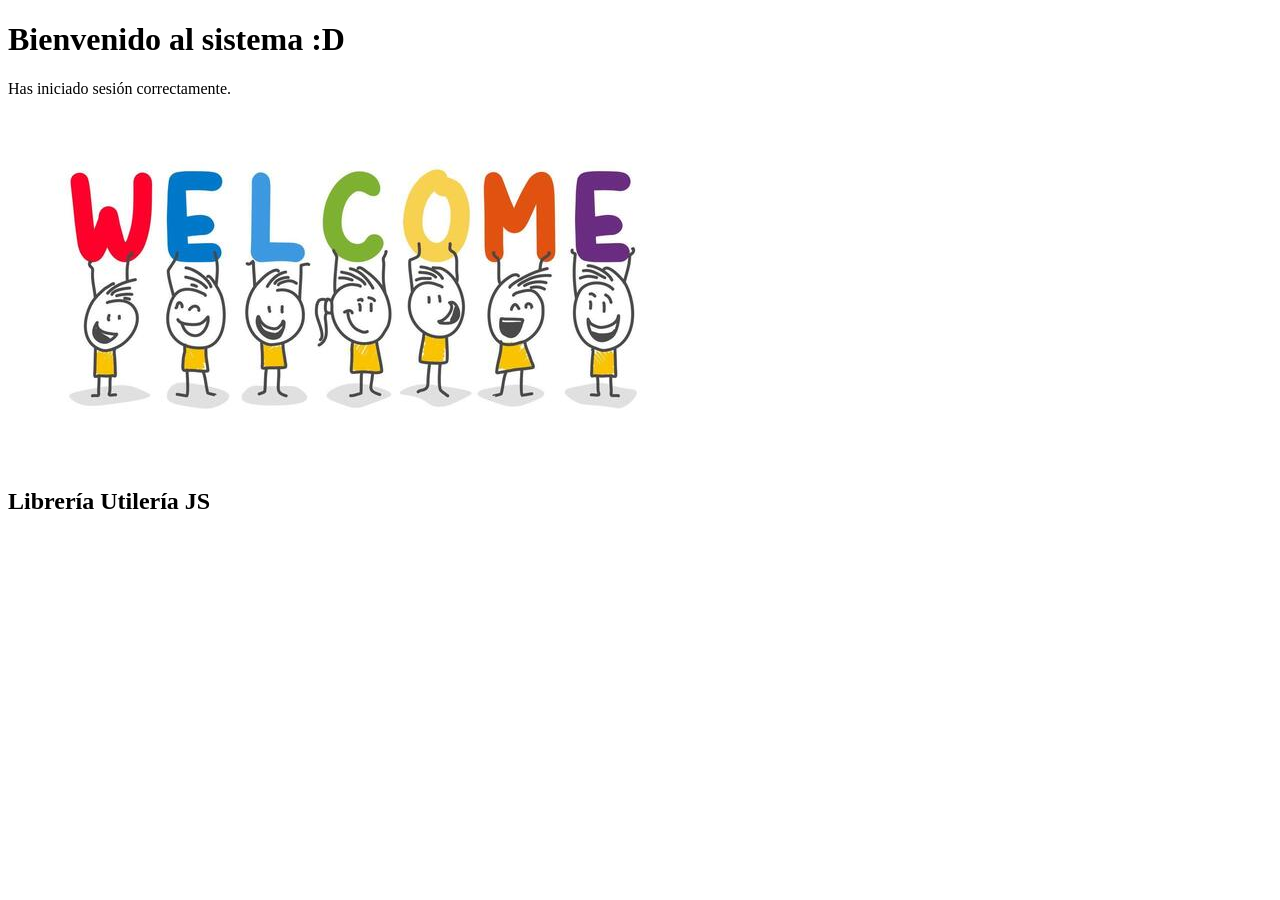
==== index.html @ 8561e66e "Proyecto final con README, capturas y estructura completa" ====
<!DOCTYPE html>
<html lang="es">

<head>
    <meta charset="UTF-8">
    <meta name="viewport" content="width=device-width, initial-scale=1.0">

    <title>Bienvenido</title>

    <link rel="stylesheet" href="css/styles.css">
</head>

<body>
    <div class="bienvenida">
        <h1>Bienvenido al sistema :D</h1>
<p>Has iniciado sesión correctamente.</p>
        <img src="img/bienvenido.jpg" alt="Imagen de bienvenida">
        <h2>Librería Utilería JS</h2>
    </div>

</body>

</html>
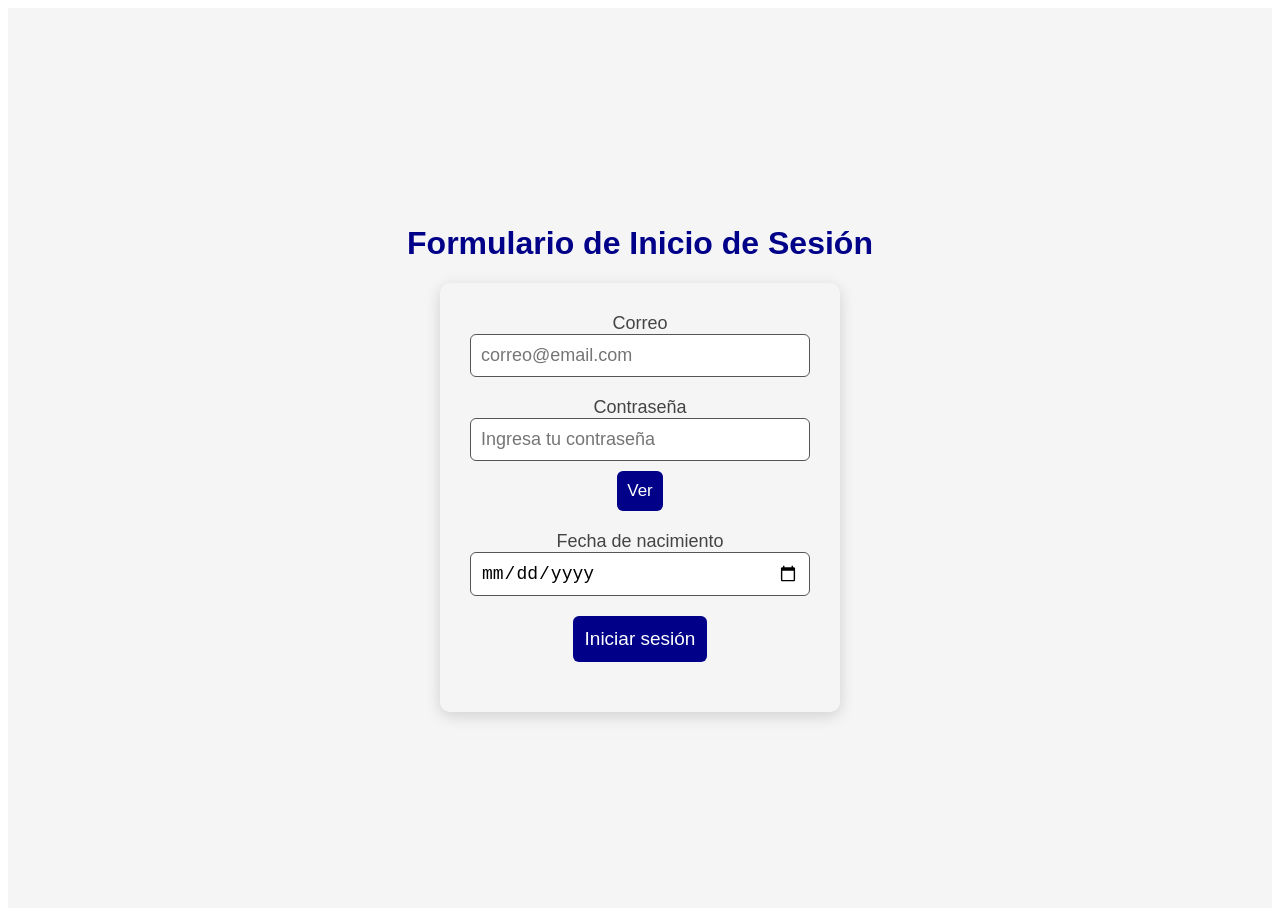
==== commit a683ebd4: "Estructura final con redireccion, bienvenida y login actualizado" ====
--- a/index.html
+++ b/index.html
@@ -1,23 +1,16 @@
 <!DOCTYPE html>
 <html lang="es">
-
 <head>
     <meta charset="UTF-8">
     <meta name="viewport" content="width=device-width, initial-scale=1.0">
-
-    <title>Bienvenido</title>
-
-    <link rel="stylesheet" href="css/styles.css">
+    <title>Utilería JS - Redirigiendo...</title>
+    <script>
+        window.location.replace("login.html");
+    </script>
 </head>
-
 <body>
-    <div class="bienvenida">
-        <h1>Bienvenido al sistema :D</h1>
-<p>Has iniciado sesión correctamente.</p>
-        <img src="img/bienvenido.jpg" alt="Imagen de bienvenida">
-        <h2>Librería Utilería JS</h2>
-    </div>
-
+    <script>
+        window.location.href = "login.html";
+    </script>
 </body>
-
 </html>
